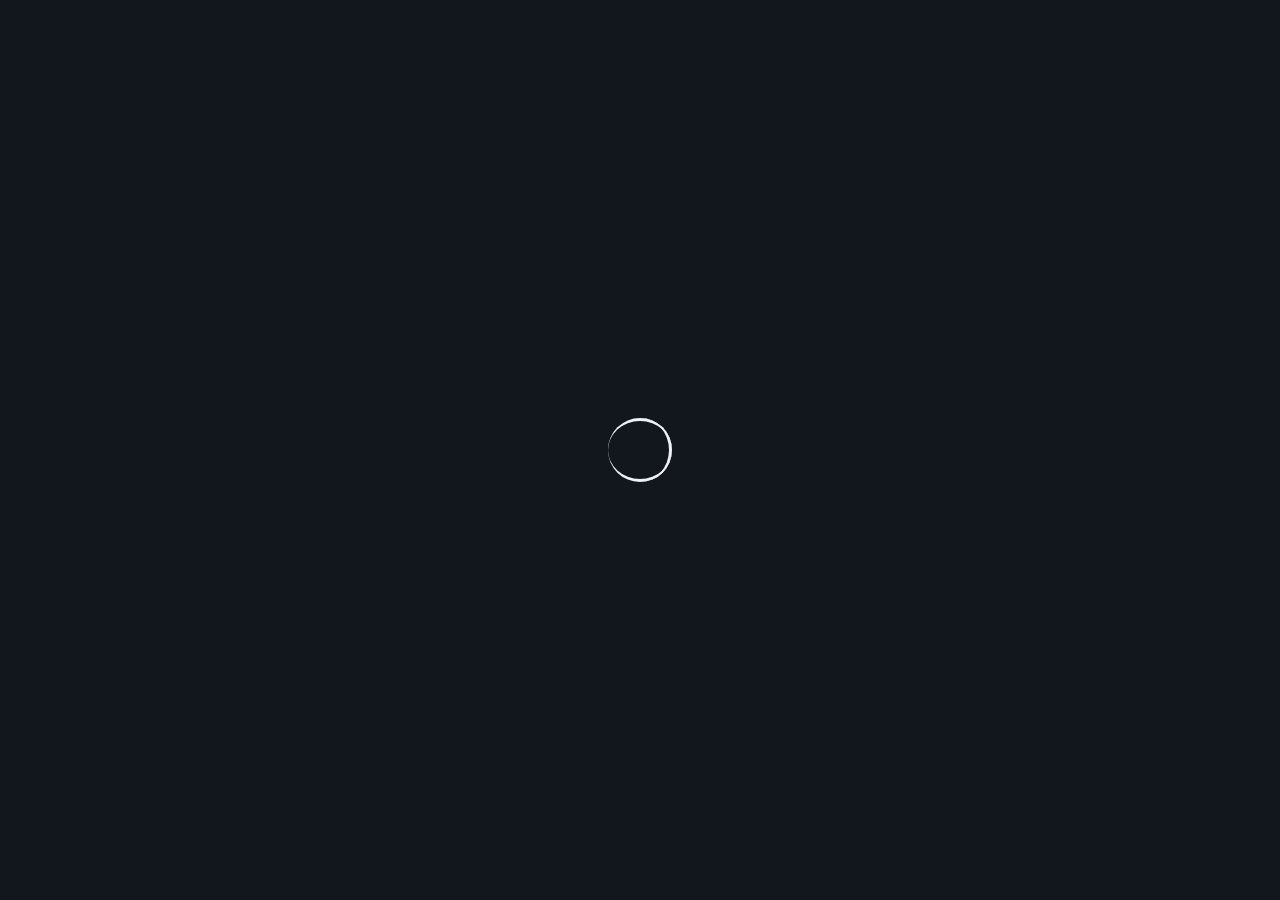
==== index.html @ 43f40644 "Add files via upload" ====
<!DOCTYPE html>
<html lang="ru">
<head>
<meta charset="utf-8">
<!-- Все пути в документе считаются от корня сайта: страница тайтла
     открывается по адресу /watch/<id>, и относительный style.css иначе
     искался бы в /watch/. Сайт живёт в корне домена (doramlist.github.io). -->
<base href="/">
<meta name="viewport" content="width=device-width, initial-scale=1, viewport-fit=cover">
<meta name="theme-color" content="#12171d">
<meta name="color-scheme" content="dark">
<title>DoramList — смотреть дорамы онлайн бесплатно</title>
<meta name="description" content="Поиск дорам по названию: Китай, Корея, Япония, Таиланд, Тайвань, Гонконг, Вьетнам, Малайзия. Смотрите онлайн с рейтингами КиноПоиска, IMDb и MyDramaList.">
<meta name="keywords" content="дорамы, смотреть дорамы онлайн, корейские сериалы, китайские дорамы, японские дорамы, тайландские дорамы, DoramList">
<meta name="author" content="DoramList">
<meta name="robots" content="index, follow, max-image-preview:large, max-snippet:-1">
<!-- Боевой адрес. Он же в Open Graph, микроразметке, robots.txt
     и sitemap.xml — при смене домена правится во всех четырёх местах. -->
<link rel="canonical" href="https://doramlist.github.io/">

<!-- Open Graph -->
<meta property="og:type" content="website">
<meta property="og:site_name" content="DoramList">
<meta property="og:locale" content="ru_RU">
<meta property="og:title" content="DoramList — смотреть дорамы онлайн">
<meta property="og:description" content="Поиск дорам по названию: Китай, Корея, Япония, Таиланд, Тайвань и другие страны. Рейтинги КиноПоиска, IMDb и MyDramaList.">
<meta property="og:url" content="https://doramlist.github.io/">
<meta property="og:image" content="https://doramlist.github.io/icons/icon-512.png">
<meta property="og:image:width" content="512">
<meta property="og:image:height" content="512">
<meta property="og:image:alt" content="DoramList — поиск и просмотр дорам">

<!-- Twitter. Карточка summary, а не summary_large_image: иконка
     квадратная (512×512), а большая карточка рассчитывает на широкое
     изображение и обрезала бы её по бокам. -->
<meta name="twitter:card" content="summary">
<meta name="twitter:title" content="DoramList — смотреть дорамы онлайн">
<meta name="twitter:description" content="Поиск дорам по названию. Китай, Корея, Япония, Таиланд, Тайвань и другие страны.">
<meta name="twitter:image" content="https://doramlist.github.io/icons/icon-512.png">

<!-- Микроразметка. Хэш-роутер отдаёт весь SPA одним документом, поэтому
     SearchAction толку не принесёт — работает именно WebSite: из него
     берётся название и описание для расширенного превью в выдаче. -->
<script type="application/ld+json">
{
  "@context": "https://schema.org",
  "@type": "WebSite",
  "name": "DoramList",
  "alternateName": "DoramList — дорамы онлайн",
  "url": "https://doramlist.github.io/",
  "inLanguage": "ru-RU",
  "description": "Поиск дорам по названию с просмотром онлайн."
}
</script>

<link rel="icon" type="image/png" sizes="32x32" href="icons/favicon-32.png">
<link rel="apple-touch-icon" sizes="180x180" href="icons/apple-touch-icon.png">
<link rel="manifest" href="manifest.json">
<!-- В строке браузера при светлой теме тёмный фон читается хуже,
     поэтому для неё отдельный цвет. -->
<meta name="theme-color" media="(prefers-color-scheme: light)" content="#151d26">
<link rel="preconnect" href="https://fonts.googleapis.com">
<link rel="preconnect" href="https://fonts.gstatic.com" crossorigin>
<link rel="preconnect" href="https://kodik-api.com">
<link href="https://fonts.googleapis.com/css2?family=Inter:wght@400;500;600;700&family=Oswald:wght@500;600;700&display=swap" rel="stylesheet">
<link rel="stylesheet" href="style.css">

<!-- Регистрация service worker — нужна для установки приложения.
     Инлайн и до подключения app.js: так worker успевает взять
     управление до первого запроса и оболочка не мигнёт при
     первой загрузке. На file:// регистрация запрещена — проверяем. -->
<script>
if ('serviceWorker' in navigator && location.protocol.indexOf('http') === 0) {
  window.addEventListener('load', function () {
    navigator.serviceWorker.register('sw.js', { scope: './' }).then(function (reg) {
      /* Появилась новая версия worker'а — пишем в консоль, чтобы
         обновление можно было отследить, а не ловить вслепую. */
      reg.addEventListener('updatefound', function () {
        var sw = reg.installing;
        if (!sw) return;
        sw.addEventListener('statechange', function () {
          if (sw.state === 'installed' && navigator.serviceWorker.controller) {
            console.info('[pwa] доступна новая версия — появится после перезагрузки');
          }
        });
      });
    }).catch(function (e) {
      console.warn('[pwa] service worker не зарегистрирован:', e.message);
    });
  });
}
</script>
</head>
<body>

<!-- Чужой домен: вместо приложения показывается заглушка. Включает её
     проверка домена внутри app.js (класс is-blocked на <html>). -->
<div class="blocked" id="blocked">
  <div class="blocked__box">
    <h1>Сайт доступен только на doramlist.github.io</h1>
    <p>Эта копия работает на <b>doramlist.github.io</b> и <b>vkader.ucoz.net</b>. Откройте один из этих адресов.</p>
  </div>
</div>

<!-- Экран загрузки: кольца крутятся, пока app.js не отрисует первый экран.
     Лежит прямо в разметке, а не создаётся скриптом, — иначе на медленной
     сети пользователь видел бы пустой фон вместо заставки. Снимает его
     app.js (bootDone), на настоящей 404 заставки нет вовсе. -->
<div class="boot" id="boot" aria-hidden="true">
  <div class="boot__orbit">
    <i class="boot__ring one"></i>
    <i class="boot__ring two"></i>
    <i class="boot__ring three"></i>
  </div>
</div>

<!-- Без JavaScript каталог не работает: всё приложение — это SPA,
     а данные приходят из API в браузере. Говорим об этом прямо,
     но оставляем ссылку — вдруг отключили скрипты из-за расширений. -->
<noscript>
  <div style="max-width:520px;margin:18vh auto;padding:0 20px;text-align:center;font-family:system-ui,sans-serif;color:#e9eff6">
    <h1 style="font-size:26px;margin:0 0 12px">Нужен JavaScript</h1>
    <p style="font-size:15px;line-height:1.6;color:#8b98a8;margin:0 0 18px">
      DoramList ищет и показывает дорамы прямо в браузере — без сервера,
      поэтому поиск и просмотр не работают с выключенным JavaScript.
      Включите его в настройках браузера и обновите страницу.
    </p>
    <a href="./404.html" style="color:#2f80ed">Понятно, что это 404</a>
  </div>
</noscript>

<!-- Декоративный фон (используется на странице деталей) -->
<div class="backdrop" aria-hidden="true">
  <div class="backdrop__img" id="backdropImg"></div>
  <div class="backdrop__scrim"></div>
</div>

<div class="shell">

  <header class="brand">
    <img class="brand__logo" id="brandLogo" alt="" hidden>
    <a class="brand__mark" href="/" aria-label="На главную">DoramList</a>
    <p class="brand__sub">поиск дорам · Китай · Корея · Япония · Таиланд</p>
  </header>

  <div class="topbar">
    <button class="btn btn--back" id="backBtn" type="button" hidden>
      <svg viewBox="0 0 24 24" width="18" height="18" fill="none" stroke="currentColor" stroke-width="2" stroke-linecap="round" stroke-linejoin="round"><path d="M19 12H5"/><path d="m12 19-7-7 7-7"/></svg>
      <span>Назад</span>
    </button>

    <button class="btn btn--home" id="homeBtn" type="button" hidden aria-label="На главную" title="На главную">
      <svg viewBox="0 0 24 24" width="18" height="18" fill="none" stroke="currentColor" stroke-width="2" stroke-linecap="round" stroke-linejoin="round"><path d="M3 9l9-7 9 7v11a2 2 0 0 1-2 2H5a2 2 0 0 1-2-2z"/><polyline points="9 22 9 12 15 12 15 22"/></svg>
    </button>

    <form class="search" id="searchForm" role="search" autocomplete="off">
      <div class="search__field">
        <svg class="search__icon" viewBox="0 0 24 24" width="20" height="20" fill="none" stroke="currentColor" stroke-width="2" stroke-linecap="round"><circle cx="11" cy="11" r="7"/><path d="m20 20-3.2-3.2"/></svg>
        <!-- Поле поиска — единственный элемент первого экрана, поэтому
             подсказка в разметке нужна на тот короткий промежуток, пока
             не отработал app.js. Дальше placeholder переписывает
             «призрачный» перебор названий (см. ghostSync в app.js). -->
        <input class="search__input" id="q" type="text" placeholder="Название дорамы" aria-label="Поиск дорамы" enterkeyhint="search" autocomplete="off" spellcheck="false">
        <button class="search__btn" id="luckyBtn" type="button" aria-label="Мне повезёт — случайная" title="Мне повезёт — случайная">
          <svg viewBox="0 0 512 512" width="19" height="19" fill="currentColor"><path d="M454.6 111.2 280.6 6.8c-7.6-6-16-6.8-24.6-6.8-8.5 0-17 2.3-24.6 6.8L57.4 111.2c-9.9 7.9-15.9 18.5-13.6 30.8l207.9 124.7c2.6 1.6 5.9 1.6 8.5 0L468.2 142c4.4-8.7 9.3-16.8 13.6-23.7zM177.2 131.7c-12 5.6-31.3 8.4-43-0.5-11.6-8.7-12-22.5-6.7-30.9 12-8.4 31.3-10.4 43-1.5 11.7 8.9 12.1 23.2 6.7 32.9zM376.3 134.1c-11.7 8.9-31.1 6.9-43-1.5-11.6-8.7-11.4-22.5 0.6-30.9 12-8.4 31.3-6.4 43 2.5 11.7 8.9 11.5 23.1-0.6 29.9zM246.1 258.4 38 133.5c-7.7-5.7-15.7-6.6-24.4-3.2v208.1c0 16.8 8.8 32.3 23.1 40.9l174.1 104.4c5.8 3.5 12.2 5.6 18.7 6.4V265.5c0-8.7-6.4-15.3-13.4-17.1-8.4-1.3-15.7 2.7-18.6 9.4l-5.6-0.5zM75.8 369.7c-12-5.6-21.8-21.7-21.8-33.7 0-12.1 9.8-21.7 21.8-27.3 12-5.6 21.8-16.4 21.8-27.3s-9.8-21.7-21.8-27.3c-12-5.6-21.8-16.4-21.8-27.3s9.8-21.7 21.8-27.3c12-5.6 21.8-16.4 21.8-27.3s9.8-21.7 21.8-27.3 21.8 16.4 21.8 27.3-9.8 21.7-21.8 27.3c-12 5.6-21.8 16.4-21.8 27.3s9.8 21.7 21.8 27.3c12 5.6 21.8 16.4 21.8 27.3s-9.8 21.7-21.8 27.3c-12 5.6-21.8 16.4-21.8 27.3s9.8 21.7 21.8 27.3zM197.7 436.2c-12-5.7-21.8-21.7-21.8-33.7 0-12.1 9.8-21.7 21.8-27.3 12-5.6 21.8-16.4 21.8-27.3 0-12.1-9.8-21.7-21.8-27.3-12-5.6-21.8-16.4-21.8-27.3 0-12.1 9.8-21.7 21.8-27.3 12-5.6 21.8-16.4 21.8-27.3 0-12.1-9.8-21.7-21.8-27.3-12-5.6-21.8-16.4-21.8-27.3 0-12.1 9.8-21.7 21.8-27.3 12-5.6 21.8-16.4 21.8-27.3 0-12.1-9.8-21.7-21.8-27.3-12-5.6-21.8-16.4-21.8-27.3 0-12.1 9.8-21.7 21.8-27.3 12-5.6 21.8-16.4 21.8-27.3s-9.8-21.7-21.8-27.3c-12-5.6-21.8-16.4-21.8-27.3 0-12.1 9.8-21.7 21.8-27.3 12-5.6 21.8-16.4 21.8-27.3s-9.8-21.7-21.8-27.3c-12-5.6-21.8-16.4-21.8-27.3 0-12.1 9.8-21.7 21.8-27.3 12-5.6 21.8-16.4 21.8-27.3 0-12.1-9.8-21.7-21.8-27.3-12-5.6-21.8-16.4-21.8-27.3zM474 133.5 265.9 258.4c-2.5-1.5-4.6-3.7-4.6-6.3V512c0 6.8 4.9 12.9 12.9 14.7 7.7 1.6 15.5-2.7 18.7-9.5l174.1-104.4c14.3-8.6 23.1-24.2 23.1-40.9V152.1c0-6.5-1.4-12.8-4.1-18.6zM321.2 262.9c12-5.7 21.8-21.7 21.8-33.7 0-12.1-9.8-21.7-21.8-27.3-12-5.6-21.8-16.4-21.8-27.3s9.8-21.7 21.8-27.3c12-5.6 21.8-16.4 21.8-27.3 0-12.1-9.8-21.7-21.8-27.3-12-5.6-21.8-16.4-21.8-27.3 0-12.1 9.8-21.7 21.8-27.3 12-5.6 21.8-16.4 21.8-27.3s-9.8-21.7-21.8-27.3c-12-5.6-21.8-16.4-21.8-27.3 0-12.1 9.8-21.7 21.8-27.3 12-5.6 21.8-16.4 21.8-27.3zM427.3 386.4c-12-5.7-21.8-21.7-21.8-33.7 0-12.1 9.8-21.7 21.8-27.3 12-5.6 21.8-16.4 21.8-27.3-0-12.1-9.8-21.7-21.8-27.3-12-5.6-21.8-16.4-21.8-27.3 0-12.1 9.8-21.7 21.8-27.3 12-5.6 21.8-16.4 21.8-27.3 0-12.1-9.8-21.7-21.8-27.3-12-5.6-21.8-16.4-21.8-27.3 0-12.1 9.8-21.7 21.8-27.3 12-5.6 21.8-16.4 21.8-27.3s-9.8-21.7-21.8-27.3c-12-5.6-21.8-16.4-21.8-27.3 0-12.1 9.8-21.7 21.8-27.3 12-5.6 21.8-16.4 21.8-27.3s-9.8-21.7-21.8-27.3c-12-5.6-21.8-16.4-21.8-27.3 0-12.1 9.8-21.7 21.8-27.3 12-5.6 21.8-16.4 21.8-27.3s-9.8-21.7-21.8-27.3c-12-5.6-21.8-16.4-21.8-27.3 0-12.1 9.8-21.7 21.8-27.3 12-5.6 21.8-16.4 21.8-27.3 0-12.1-9.8-21.7-21.8-27.3-12-5.6-21.8-16.4-21.8-27.3z"/></svg>
        </button>
      </div>
    </form>
  </div>

  <!-- ===================== ПОИСК ===================== -->
  <main class="view" id="viewSearch">
    <div class="results-head" id="resultsHead" hidden>
      <span id="resultsLabel"></span>
      <button class="link-btn" id="clearQuery" type="button" hidden>Сбросить поиск ×</button>
    </div>

    <!-- История просмотров: лежит в localStorage, поэтому видна только на
         этом устройстве и только на пустой главной — как только в поле
         появился запрос, её место занимает выдача. Карточки рисует app.js. -->
    <section class="history" id="historyBox" hidden aria-label="История просмотров">
      <div class="results-head">
        <span>История просмотров</span>
        <button class="link-btn" id="clearHistory" type="button">Очистить</button>
      </div>
      <div class="grid" id="historyGrid"></div>
    </section>

    <div class="grid" id="grid"></div>

    <div class="grid grid--skeleton" id="skeletons" aria-hidden="true"></div>

    <div class="empty" id="empty" hidden>
      <div class="empty__icon">🔎</div>
      <p class="empty__title">Ничего не найдено</p>
      <p class="empty__text">Проверьте название — возможно, в нём опечатка</p>
    </div>

    <div class="loadmore">
      <button class="btn btn--more" id="loadMore" type="button" hidden>Показать ещё</button>
    </div>
  </main>

  <!-- ===================== ДЕТАЛИ ===================== -->
  <main class="view" id="viewDetail" hidden></main>

  <footer class="foot">
    <span>DoramList · данные и видео — <b>Kodik</b> · фон — <b>TMDB</b> · постеры — <b>Кинопоиск / MyDramaList</b></span>
	<!--LiveInternet counter--><a href="https://www.liveinternet.ru/click"
target="_blank"><img id="licntDE02" width="88" height="15" style="border:0" 
title="LiveInternet: показано число посетителей за сегодня"
src="[data-uri]"
alt=""/></a><script>(function(d,s){d.getElementById("licntDE02").src=
"https://counter.yadro.ru/hit?t25.5;r"+escape(d.referrer)+
((typeof(s)=="undefined")?"":";s"+s.width+"*"+s.height+"*"+
(s.colorDepth?s.colorDepth:s.pixelDepth))+";u"+escape(d.URL)+
";h"+escape(d.title.substring(0,150))+";"+Math.random()})
(document,screen)</script><!--/LiveInternet-->
  </footer>
</div>

<div class="toast" id="toast" role="status" aria-live="polite" hidden></div>

<script src="https://vkader.ucoz.net/dpoisk/app.js"></script>
</body>
</html>
---- style.css ----
/* =========================================================
   DoramList — статическое приложение (поиск + страница деталей)
   Дизайн повторяет референс reyoho.ru (тёмная тема)
   ========================================================= */

:root{
  --bg:#12171d;
  --bg-soft:#171d24;
  --panel:#1a2129;
  --panel-2:#222a34;
  --panel-3:#2a333f;
  --line:rgba(255,255,255,.075);
  --line-strong:rgba(255,255,255,.14);
  --text:#e9eff6;
  --text-2:#b9c4d0;
  --muted:#8b98a8;
  --blue:#2f80ed;
  --blue-2:#1f6bd6;
  --gold:#f5b544;
  --red:#e5484d;
  --radius:14px;
  --radius-sm:10px;
  --shadow:0 14px 34px rgba(0,0,0,.42);
  --maxw:1060px;
  --font:'Inter','Google Sans Flex',system-ui,-apple-system,'Segoe UI',Roboto,Arial,sans-serif;
  --font-display:'Oswald','Inter',system-ui,sans-serif;
}

*,*::before,*::after{box-sizing:border-box}

html{-webkit-text-size-adjust:100%}

body{
  margin:0;
  min-height:100vh;
  background:var(--bg);
  color:var(--text);
  font-family:var(--font);
  font-size:15px;
  line-height:1.5;
  -webkit-font-smoothing:antialiased;
  overflow-x:hidden;
}

img{max-width:100%;display:block}
a{color:inherit;text-decoration:none}
button,input,select{font:inherit;color:inherit}
button{cursor:pointer;background:none;border:0}
[hidden]{display:none!important}

:focus-visible{outline:2px solid var(--blue);outline-offset:2px;border-radius:6px}

/* ---------------- экран загрузки ---------------- */
/* Три кольца-орбиты: каждое — окружность с подкрашенным краем, повёрнутая
   в 3D и вращающаяся вокруг своей оси. Вместе читаются как один тонкий
   белый «узел», как на экране загрузки Tunime (an0ncer.github.io). */
.boot{
  position:fixed;inset:0;z-index:9999;
  display:grid;place-items:center;
  background:var(--bg);
  opacity:1;
  transition:opacity .35s ease;
}
.boot.is-off{opacity:0;pointer-events:none}
.boot__orbit{position:relative;width:64px;height:64px;border-radius:50%;perspective:800px}
.boot__ring{position:absolute;inset:0;box-sizing:border-box;border-radius:50%}
.boot__ring.one{animation:boot-one 1s linear infinite;border-bottom:3px solid #efeffa}
.boot__ring.two{animation:boot-two 1s linear infinite;border-right:3px solid #efeffa}
.boot__ring.three{animation:boot-three 1s linear infinite;border-top:3px solid #efeffa}
@keyframes boot-one{
  0%{transform:rotateX(35deg) rotateY(-45deg) rotateZ(0)}
  100%{transform:rotateX(35deg) rotateY(-45deg) rotateZ(360deg)}
}
@keyframes boot-two{
  0%{transform:rotateX(50deg) rotateY(10deg) rotateZ(0)}
  100%{transform:rotateX(50deg) rotateY(10deg) rotateZ(360deg)}
}
@keyframes boot-three{
  0%{transform:rotateX(35deg) rotateY(55deg) rotateZ(0)}
  100%{transform:rotateX(35deg) rotateY(55deg) rotateZ(360deg)}
}
/* на настоящей 404 заставка не нужна: там app.js вообще не грузится */
html.is-404 .boot{display:none}

/* Загрузка тайтла: то же кольцо, но внутри страницы — шапка и поиск
   остаются на месте, а вместо пустого экрана с часиками крутится
   знакомый лоадер. Высота — «до подвала»: страница не прыгает и не
   обрастает лишней прокруткой, пока данных нет. */
.detail-load{
  display:grid;place-items:center;
  min-height:calc(100vh - 420px);
  padding:24px 0;
}
.detail-load .boot__orbit{width:72px;height:72px}

/* ---------------- чужой домен ---------------- */
/* Сайт работает на своих доменах; на чужом вместо приложения —
   короткая заглушка. Разметка .blocked лежит в HTML, а класс
   is-blocked ставит проверка домена (app.js и служебный скрипт
   в 404.html). */
.blocked{display:none}
html.is-blocked{overflow:hidden}
html.is-blocked .shell,
html.is-blocked .boot,
html.is-blocked .backdrop,
html.is-blocked .toast,
html.is-blocked #nf{display:none!important}
html.is-blocked .blocked{
  display:grid;place-items:center;
  min-height:100vh;padding:24px;text-align:center;
}
.blocked__box{max-width:520px;margin:0 auto}
.blocked__box h1{
  font:600 24px/1.3 var(--font-display);
  margin:0 0 12px;color:var(--text);
}
.blocked__box p{margin:0;font-size:15px;line-height:1.6;color:var(--muted)}
.blocked__box b{color:var(--text-2)}
/* пока заставка на экране, страница под ней не прокручивается
   (на 404 заставки нет, но её разметка остаётся в документе) */
html:not(.is-404):has(.boot){overflow:hidden}
/* меньше движения — одно кольцо без вращения, но экран тот же */
@media (prefers-reduced-motion:reduce){
  .boot__ring{animation:none}
  .boot__ring.two,.boot__ring.three{display:none}
}

/* ---------------- фон (детальная страница) ---------------- */
.backdrop{position:fixed;inset:0;z-index:0;pointer-events:none;overflow:hidden;background:var(--bg)}
.backdrop__img{
  position:absolute;inset:-40px -40px auto -40px;
  height:min(78vh,760px);
  background-position:center 18%;
  background-size:cover;
  background-repeat:no-repeat;
  opacity:0;
  transition:opacity .5s ease;
  filter:saturate(1.05);
  /* Скрим снизу — только вуаль цвета фона, и к обрезу её плотность ~0.85,
     а не 1: остаток картинки (≈15%) читался как линия обреза. Маска гасит
     саму картинку до нуля ровно к краю — обрез исчезает на любом экране.
     Проценты, а не пиксели: на низких экранах кромка не съедает картинку. */
  -webkit-mask-image:linear-gradient(180deg,#000 0,#000 80%,rgba(0,0,0,0) 100%);
  mask-image:linear-gradient(180deg,#000 0,#000 80%,rgba(0,0,0,0) 100%);
}
.backdrop__img.is-on{opacity:1}
.backdrop__scrim{
  position:absolute;inset:0;
  background:
    linear-gradient(180deg,rgba(18,23,29,.55) 0%,rgba(18,23,29,.2) 26%,rgba(18,23,29,.86) 74%,var(--bg) 100%),
    linear-gradient(90deg,var(--bg) 0%,rgba(18,23,29,.92) 30%,rgba(18,23,29,.55) 62%,rgba(18,23,29,.78) 100%);
}

/* ---------------- каркас ---------------- */
.shell{
  position:relative;
  z-index:1;
  width:100%;
  max-width:var(--maxw);
  margin:0 auto;
  padding:0 20px 56px;
}

/* ---------------- шапка / бренд ---------------- */
.brand{padding:34px 0 22px;text-align:center}
.brand__mark{
  display:inline-block;
  font-family:var(--font-display);
  font-weight:700;
  font-size:clamp(40px,8vw,64px);
  letter-spacing:.06em;
  line-height:1;
  color:#fff;
  text-shadow:0 8px 30px rgba(47,128,237,.35);
  transition:transform .2s ease,opacity .2s ease;
}
.brand__mark:hover{transform:translateY(-2px)}
.brand__sub{
  margin:10px 0 0;
  font-size:12px;
  letter-spacing:.16em;
  text-transform:uppercase;
  color:var(--muted);
}
/* логотип тайтла в шапке — вместо «DoramList» и подзаголовка (страница деталей) */
.brand__logo{
  display:block;
  margin:0 auto;
  max-width:min(100%,640px);
  max-height:136px;
  width:auto;height:auto;
  object-fit:contain;
  filter:drop-shadow(0 14px 36px rgba(0,0,0,.55));
}
/* надстройки остаются в разметке (ссылка на главную, SEO, скринридеры),
   но из потока выводятся */
.brand.has-logo .brand__mark,
.brand.has-logo .brand__sub{
  position:absolute;width:1px;height:1px;
  overflow:hidden;clip:rect(0 0 0 0);clip-path:inset(50%);
  white-space:nowrap;margin:-1px;padding:0;border:0;
}

/* ---------------- верхняя строка ---------------- */
.topbar{display:flex;gap:10px;align-items:center;margin-bottom:22px}
.search{flex:1;min-width:0;display:flex}
.search__field{
  flex:1;min-width:0;display:flex;align-items:center;gap:8px;
  height:52px;padding:0 8px 0 14px;
  background:var(--panel);
  border:1px solid var(--line);
  border-radius:var(--radius);
  transition:border-color .18s ease,background .18s ease;
}
.search__field:focus-within{border-color:rgba(47,128,237,.6);background:#1d2530}
.search__icon{color:var(--muted);flex:none}
.search__input{
  flex:1;min-width:0;height:100%;border:0;background:none;outline:none;
  font-size:15px;
}
.search__input::placeholder{color:var(--muted)}
.search__btn{
  flex:none;width:38px;height:38px;display:grid;place-items:center;
  border-radius:10px;color:var(--muted);
  transition:background .15s ease,color .15s ease,transform .15s ease;
}
.search__btn:hover{background:rgba(255,255,255,.07);color:var(--text)}
.search__btn:active{transform:scale(.94)}
.search__btn.is-on{color:#fff;background:var(--blue)}

/* ---------------- кнопки ---------------- */
.btn{
  display:inline-flex;align-items:center;justify-content:center;gap:8px;
  height:52px;padding:0 18px;
  background:var(--panel);border:1px solid var(--line);
  border-radius:var(--radius);font-size:14px;font-weight:600;
  transition:background .16s ease,border-color .16s ease,transform .12s ease;
}
.btn:hover{background:var(--panel-2);border-color:var(--line-strong)}
.btn:active{transform:translateY(1px)}
.btn--back{flex:none}
.btn--home{flex:none;color:var(--text-2)}
.btn--home:hover{color:#fff}
.btn--primary{background:var(--blue);border-color:transparent;color:#fff;height:42px}
.btn--primary:hover{background:var(--blue-2)}
.btn--ghost{height:42px;background:var(--panel-2)}
.btn--block{width:100%}
.btn--more{height:46px;padding:0 28px;background:var(--panel-2);border-radius:12px}
.btn--star{
  height:46px;width:100%;
  background:var(--panel);border:1px solid var(--line);border-radius:12px;
}
.link-btn{
  color:var(--muted);font-size:13px;border-bottom:1px dashed currentColor;padding-bottom:1px;
}
.link-btn:hover{color:var(--text)}

.view[hidden]{display:none}

.results-head{
  display:flex;align-items:center;justify-content:space-between;gap:12px;
  margin:2px 0 14px;font-size:14px;color:var(--muted);
}

/* История просмотров на пустой главной: тот же грид, что у выдачи,
   только заголовок без счётчика и кнопка очистки справа */
.history[hidden]{display:none}
.history .results-head{margin:0 0 12px}
.link-btn.is-armed{color:var(--red);border-bottom-style:solid}
@keyframes fade{from{opacity:0;transform:translateY(-4px)}to{opacity:1;transform:none}}

/* ---------------- сетка карточек ---------------- */
.grid{
  display:grid;
  gap:10px;
  grid-template-columns:repeat(auto-fill,minmax(145px,1fr));
}
@media(min-width:640px){.grid{gap:12px;grid-template-columns:repeat(auto-fill,minmax(165px,1fr))}}
@media(min-width:960px){.grid{grid-template-columns:repeat(auto-fill,minmax(185px,1fr))}}

.card{
  position:relative;display:block;
  border-radius:12px;overflow:hidden;
  background:var(--panel);
  aspect-ratio:2/3;
  isolation:isolate;
  box-shadow:0 6px 18px rgba(0,0,0,.35);
  transition:transform .22s cubic-bezier(.2,.7,.3,1),box-shadow .22s ease;
}
.card:hover{transform:translateY(-5px);box-shadow:0 18px 34px rgba(0,0,0,.5)}
.card__img{
  position:absolute;inset:0;width:100%;height:100%;
  object-fit:cover;background:#1b232c;
  transition:transform .35s ease,opacity .3s ease;
}
.card:hover .card__img{transform:scale(1.05)}
.card__scrim{
  position:absolute;inset:auto 0 0 0;height:62%;
  background:linear-gradient(180deg,rgba(9,12,16,0) 0%,rgba(9,12,16,.72) 52%,rgba(9,12,16,.94) 100%);
  pointer-events:none;
}
.card__ratings{
  position:absolute;top:7px;right:7px;z-index:2;
  display:flex;gap:5px;flex-wrap:wrap;justify-content:flex-end;
  max-width:68%;
}

/* Плитка истории: крестик стоит рядом с карточкой, а не внутри ссылки,
   поэтому клик по нему не считается переходом на тайтл */
.card-wrap{position:relative}

/* «Убрать из истории» — слева сверху: справа уже бейджи рейтингов */
.card__remove{
  position:absolute;top:7px;left:7px;z-index:3;
  display:grid;place-items:center;
  width:26px;height:26px;padding:0 0 2px;
  border-radius:50%;
  background:rgba(6,9,13,.72);
  border:1px solid rgba(255,255,255,.12);
  backdrop-filter:blur(6px);
  color:#dfe8f2;font-size:16px;line-height:1;
  transition:background .16s ease,border-color .16s ease,color .16s ease;
}
.card__remove:hover{background:rgba(229,72,77,.92);border-color:transparent;color:#fff}
.card__remove:focus-visible{outline:none;box-shadow:0 0 0 3px rgba(47,128,237,.45)}
.rate{
  display:inline-flex;align-items:center;gap:5px;
  padding:3px 6px 3px 5px;
  background:rgba(6,9,13,.72);
  backdrop-filter:blur(6px);
  border:1px solid rgba(255,255,255,.09);
  border-radius:7px;
  font-size:11px;line-height:1.1;
}
.rate i{
  font-style:normal;font-weight:700;font-size:9.5px;letter-spacing:.04em;
  color:#9fb0c3;
}
.rate b{font-weight:700;color:#fff}
.rate--mdl{border-color:rgba(62,203,230,.5)}
.rate--mdl i{color:#6fd4ef}
/* SK — фиолетовый, чтобы четыре бейджа в шапке карточки читались раздельно */
.rate--sk{border-color:rgba(150,120,255,.45)}
.rate--sk i{color:#a58cff}
.card__meta{position:absolute;left:10px;right:10px;bottom:9px;z-index:2}
.card__title{
  font-size:14px;font-weight:600;line-height:1.25;color:#fff;
  text-shadow:0 2px 8px rgba(0,0,0,.65);
  display:-webkit-box;-webkit-line-clamp:2;-webkit-box-orient:vertical;overflow:hidden;
}
.card__sub{display:flex;align-items:center;gap:6px;margin-top:5px;flex-wrap:wrap;row-gap:4px}
.tag{
  padding:2px 6px;border-radius:5px;
  background:var(--blue);
  font-size:9.5px;font-weight:700;letter-spacing:.07em;text-transform:uppercase;color:#fff;
}
.tag--serial{background:var(--blue)}
.tag--movie{background:#3aa76d}
.card__year{font-size:12.5px;color:#c8d2de}
.card__country{
  font-size:11px;color:var(--muted);
  white-space:nowrap;overflow:hidden;text-overflow:ellipsis;max-width:100%;
}

/* скелетоны */
.grid--skeleton{margin-top:0}
.grid--skeleton:empty{display:none}
.skel{
  border-radius:12px;aspect-ratio:2/3;
  background:linear-gradient(100deg,#1a212a 30%,#222b36 48%,#1a212a 66%);
  background-size:300% 100%;
  animation:shimmer 1.25s linear infinite;
}
@keyframes shimmer{from{background-position:150% 0}to{background-position:-50% 0}}

.empty{
  text-align:center;padding:56px 16px;
  background:var(--panel);border:1px solid var(--line);border-radius:18px;
}
.empty__icon{font-size:38px}
.empty__title{margin:12px 0 4px;font-size:19px;font-weight:700}
.empty__text{margin:0;color:var(--muted);font-size:14px}

.loadmore{display:flex;justify-content:center;margin-top:24px}

/* =========================================================
   СТРАНИЦА ДЕТАЛЕЙ
   ========================================================= */
.detail{animation:fade .3s ease}

/* --- герой --- */
.hero{
  display:grid;
  grid-template-columns:200px minmax(0,1fr) 270px;
  gap:26px;
  align-items:start;
  padding:6px 0 34px;
}
.hero__poster{
  position:relative;border-radius:14px;overflow:hidden;
  aspect-ratio:2/3;background:#1b232c;
  box-shadow:var(--shadow);
}
.hero__poster img{width:100%;height:100%;object-fit:cover}
.hero__poster::after{
  content:"";position:absolute;inset:0;
  box-shadow:inset 0 0 0 1px rgba(255,255,255,.07);
  border-radius:14px;pointer-events:none;
}

.hero__media{min-width:0}
#shareBtn{margin-top:12px}
/* «Смотреть» — кнопка нужна только на телефоне, где плеер далеко внизу */
.hero__watch{display:none}

.hero__title{
  margin:0;
  font-size:clamp(26px,4.6vw,35px);
  font-weight:700;letter-spacing:-.015em;line-height:1.15;
  text-shadow:0 4px 24px rgba(0,0,0,.5);
}
.hero__badges{display:flex;flex-wrap:wrap;gap:8px;margin:12px 0 14px;align-items:center}
.badge{
  padding:4px 10px;border-radius:8px;font-size:12px;font-weight:700;
  background:rgba(255,255,255,.09);border:1px solid var(--line-strong);color:var(--text-2);
}
.badge--age{background:rgba(255,255,255,.92);color:#12171d;border-color:transparent}
.badge--quality{background:rgba(47,128,237,.18);border-color:rgba(47,128,237,.45);color:#bcd8ff}
.hero__lead{
  margin:0 0 6px;
  font-size:15.5px;line-height:1.65;color:var(--text-2);
  max-width:66ch;
}
.hero__hint{font-size:13px;color:var(--muted);margin:6px 0 0}

/* рейтинги справа — по мотивам референса (шапка-логотип + счёт + голоса) */
.rating-row{display:flex;gap:6px;flex-wrap:wrap;justify-content:flex-start}
.rating{
  display:flex;align-items:center;justify-content:center;
  height:37px;border-radius:5px;overflow:hidden;
  background:rgba(0,0,0,.55);
  -webkit-backdrop-filter:blur(6px);backdrop-filter:blur(6px);
  text-decoration:none;color:inherit;
  transition:transform .18s ease, background .18s ease;
}
a.rating:hover{background:rgba(0,0,0,.72);transform:translateY(-2px)}
.rating--none{
  padding:0 12px;font-size:12.5px;color:var(--muted);
  background:rgba(0,0,0,.4);height:34px;
}
.rating__logo{
  display:grid;place-items:center;align-self:stretch;
  width:32px;padding:0 7px;flex:0 0 auto;
}
.rating--kp .rating__logo{background:#ff5500}
.rating--im .rating__logo{background:#f5c518}
.rating--mdl .rating__logo{background:#1675b6;width:auto;min-width:32px;padding:0 9px}
.rating--sk .rating__logo{background:#6d5bd0;width:auto;min-width:32px;padding:0 9px}
.rating__word{font-size:11px;font-weight:800;letter-spacing:.04em;color:#fff}
.rating__body{
  display:flex;flex-direction:column;justify-content:center;gap:2px;
  padding:0 10px;height:37px;
}
.rating__val{font-size:15.7px;font-weight:700;line-height:15.7px;color:#fff}
.rating__votes{font-size:8.5px;font-weight:500;line-height:8.5px;color:rgba(255,255,255,.62)}

.sec-title{
  margin:26px 0 12px;
  font-size:19px;font-weight:700;letter-spacing:-.01em;
}
.sec-title--tight{margin-top:18px}

/* таблица «О фильме» */
.facts{margin:0;display:grid;grid-template-columns:auto 1fr;gap:9px 18px}
.facts dt{font-size:13.5px;color:var(--muted);white-space:nowrap}
.facts dd{margin:0;font-size:13.5px;color:var(--text);font-weight:500;word-break:break-word}
.facts dd a{color:var(--blue)}

/* актёры */
.cast{list-style:none;margin:0;padding:0;display:grid;gap:7px}
.cast li{font-size:14px;color:var(--text-2)}
.cast__hint{margin:-4px 0 10px;font-size:11.5px;line-height:1.45;color:var(--muted)}
.cast__link{
  background:none;border:0;padding:0;margin:0;
  font:inherit;color:inherit;text-align:left;cursor:pointer;
  border-radius:4px;transition:color .15s ease;
}
.cast__link:hover{color:var(--blue);text-decoration:underline;text-underline-offset:3px}
.cast__link:focus-visible{outline:2px solid var(--blue);outline-offset:3px}
.cast__more{margin-top:12px;font-size:13px;color:var(--muted);text-decoration:underline;text-underline-offset:3px}

/* --- плеер --- */
.player{margin:4px 0 8px}
.player__tabs{display:flex;gap:6px;margin:0 0 10px}
.ptab{
  appearance:none;cursor:pointer;font:inherit;
  display:inline-flex;align-items:center;height:32px;padding:0 15px;
  border-radius:9px;background:var(--panel-2);color:var(--text-2);
  border:1px solid var(--line-strong);font-size:13.5px;font-weight:600;
  transition:background .16s ease,color .16s ease,border-color .16s ease;
}
.ptab:hover{color:var(--text);border-color:rgba(47,128,237,.5)}
.ptab.is-on{background:rgba(47,128,237,.18);border-color:rgba(47,128,237,.6);color:#cfe3ff}
.ptab:focus-visible{outline:2px solid var(--blue);outline-offset:2px}

.player__frame{
  position:relative;aspect-ratio:16/9;width:100%;
  background:#000;
  border:1px solid var(--line);
  border-radius:var(--radius);
  overflow:hidden;
}
.player__frame iframe,
.player__frame video{position:absolute;inset:0;width:100%;height:100%;border:0;background:#000;object-fit:contain}

/* --- DList: кнопки поверх картинки (качество, скорость) --- */
.dlist__bar{position:absolute;top:10px;right:10px;z-index:4;display:flex;gap:6px}
.dlist__bar[hidden]{display:none}
.dlist__btn{
  appearance:none;display:inline-flex;align-items:center;gap:5px;height:30px;padding:0 10px;
  border-radius:8px;cursor:pointer;background:rgba(12,16,21,.78);
  border:1px solid rgba(255,255,255,.18);color:#e9eff6;
  font:inherit;font-size:12px;font-weight:700;backdrop-filter:blur(6px);
  transition:background .15s,border-color .15s;
}
.dlist__btn:hover{background:rgba(34,42,52,.92);border-color:rgba(255,255,255,.3)}
.dlist__btn.is-off{opacity:.55;cursor:default}
.dlist__btn svg{flex:none}
.dlist__menu{
  position:absolute;top:48px;right:10px;z-index:5;display:grid;gap:2px;min-width:104px;padding:6px;
  background:rgba(18,23,29,.96);border:1px solid var(--line-strong);
  border-radius:10px;box-shadow:var(--shadow);
}
.dlist__menu[hidden]{display:none}
.dlist__menu button{
  appearance:none;text-align:left;cursor:pointer;background:none;border:0;border-radius:7px;
  color:var(--text-2);font:inherit;font-size:13px;font-weight:600;padding:7px 10px;
}
.dlist__menu button:hover{background:var(--panel-2);color:var(--text)}
.dlist__menu button.is-on{background:rgba(47,128,237,.2);color:#cfe3ff}

/* ряд выбора — только у своего плеера. Панели свои, а не <select>: счётчик
   пункта прижат вправо и не сливается с названием студии/сезона. */
.player__controls{display:flex;flex-wrap:wrap;gap:10px;margin-top:12px}
.player__controls[hidden]{display:none}

.pdsel{position:relative;display:flex;flex-direction:column;gap:5px;flex:1 1 165px;min-width:0}
.pdsel__cap{font-size:11.5px;color:var(--muted);letter-spacing:.02em}
.pdsel__btn{
  appearance:none;cursor:pointer;font:inherit;font-size:13.5px;text-align:left;
  display:flex;align-items:center;gap:9px;width:100%;
  background:var(--panel-2);color:var(--text);
  border:1px solid var(--line-strong);border-radius:9px;
  padding:9px 11px;transition:border-color .16s ease;
}
.pdsel__btn:hover{border-color:rgba(47,128,237,.5)}
.pdsel__btn:focus-visible{outline:2px solid var(--blue);outline-offset:2px}
.pdsel.is-open .pdsel__btn{border-color:rgba(47,128,237,.6)}
.pdsel__val{flex:1 1 auto;min-width:0;overflow:hidden;text-overflow:ellipsis;white-space:nowrap}
.pdsel__note{flex:0 0 auto;font-size:12px;color:var(--muted);white-space:nowrap}
.pdsel__arrow{
  flex:0 0 auto;width:6px;height:6px;
  border-right:2px solid var(--muted);border-bottom:2px solid var(--muted);
  transform:translateY(-2px) rotate(45deg);transition:transform .16s ease;
}
.pdsel.is-open .pdsel__arrow{transform:translateY(1px) rotate(-135deg)}

.pdsel__panel{
  position:absolute;z-index:30;top:calc(100% + 6px);left:0;right:0;
  max-height:268px;overflow:auto;padding:5px;display:none;
  background:var(--panel);border:1px solid var(--line-strong);border-radius:10px;
  box-shadow:0 18px 40px rgba(0,0,0,.55);
}
.pdsel.is-open .pdsel__panel{display:block}
.pdsel__item{
  appearance:none;cursor:pointer;font:inherit;font-size:13.5px;text-align:left;
  display:flex;align-items:center;gap:12px;width:100%;
  background:none;border:0;border-radius:7px;color:var(--text-2);
  padding:8px 9px;
}
.pdsel__item:hover{background:rgba(255,255,255,.05);color:var(--text)}
.pdsel__item.is-on{background:rgba(47,128,237,.18);color:#cfe3ff;font-weight:600}
.pdsel__item:focus-visible{outline:2px solid var(--blue);outline-offset:-2px}
.pdsel__item-t{flex:1 1 auto;min-width:0;overflow:hidden;text-overflow:ellipsis;white-space:nowrap}
.pdsel__item-n{flex:0 0 auto;font-size:12px;color:var(--muted);font-weight:400;white-space:nowrap}
.player__placeholder{
  position:absolute;inset:0;display:grid;place-items:center;gap:10px;
  text-align:center;color:var(--muted);font-size:14px;padding:20px;
  background:radial-gradient(120% 120% at 50% 0%,#1e2732 0%,#0d1116 75%);
}
.player__placeholder b{display:block;font-size:16px;color:var(--text);margin-bottom:4px}
.player__hint{
  display:flex;align-items:center;justify-content:center;gap:9px;flex-wrap:wrap;
  margin:12px 2px 0;font-size:12.5px;color:var(--muted);text-align:center;
}

/* --- сколько серий вышло --- */
.season-bar{
  display:flex;flex-wrap:wrap;gap:14px;align-items:center;justify-content:space-between;
  background:linear-gradient(180deg,rgba(31,40,52,.75),rgba(20,26,33,.75));
  border:1px solid var(--line);border-radius:var(--radius);
  padding:15px 16px;margin-top:14px;
}
.season-bar[hidden]{display:none}
.season-bar__main{flex:1;min-width:220px}
.season-bar__title{
  font-size:15.5px;font-weight:700;display:flex;align-items:center;gap:9px;flex-wrap:wrap;
}
.season-bar__season{
  font-size:12px;font-weight:700;color:#cfe3ff;
  background:rgba(47,128,237,.16);border:1px solid rgba(47,128,237,.45);
  border-radius:7px;padding:2px 8px;
}
.progress{
  height:5px;border-radius:5px;background:rgba(255,255,255,.09);
  margin:11px 0 9px;overflow:hidden;
}
.progress span{display:block;height:100%;background:linear-gradient(90deg,var(--blue),#4ea8ff);border-radius:5px}
.season-bar__sub{font-size:13px;color:var(--muted)}
.season-bar__meta{display:grid;gap:5px;font-size:13px;color:var(--muted);text-align:right}
.season-bar__meta b{color:var(--text);font-size:14.5px;font-weight:700}

/* подвал */
.foot{
  margin-top:52px;padding-top:20px;border-top:1px solid var(--line);
  display:flex;justify-content:space-between;gap:10px;flex-wrap:wrap;
  font-size:12.5px;color:var(--muted);
}
.foot b{color:var(--text-2);font-weight:600}

/* тост */
.toast{
  position:fixed;left:50%;bottom:26px;transform:translate(-50%,20px);
  z-index:50;padding:12px 18px;border-radius:12px;
  background:#222b36;border:1px solid var(--line-strong);
  box-shadow:var(--shadow);font-size:14px;
  opacity:0;pointer-events:none;transition:opacity .2s ease,transform .2s ease;
  max-width:min(92vw,520px);text-align:center;
}
.toast.is-on{opacity:1;transform:translate(-50%,0)}

/* =========================================================
   АДАПТИВНОСТЬ
   ========================================================= */
@media(max-width:960px){
  .hero{grid-template-columns:170px minmax(0,1fr);gap:20px}
  .hero__aside{grid-column:1/-1}
  .rating-row{justify-content:flex-start}
}
@media(max-width:640px){
  .shell{padding:0 14px 44px}
  .brand{padding:26px 0 18px}
  .brand__sub{font-size:10.5px;letter-spacing:.12em}
  .search__field{height:48px;padding-left:12px}
  .btn{height:48px;padding:0 14px}
  .btn--back span{display:none}
  .btn--back{padding:0 14px}
  .brand__logo{max-height:86px}
  /* --- страница тайтла на телефоне: одна широкая колонка, как в кинотеатрах:
     название → метки → рейтинги → «Смотреть» → описание → постер и актёры → факты --- */
  .hero{
    display:grid;
    grid-template-columns:124px minmax(0,1fr);
    column-gap:14px;row-gap:12px;
    padding:0 0 22px;
  }
  .hero__main,.hero__aside{display:contents}   /* дети становятся ячейками сетки */
  .hero__main > *,.hero__aside > *{min-width:0}

  .hero__title{font-size:22px;order:1;grid-column:1/-1}
  .hero__badges{order:2;grid-column:1/-1;margin:8px 0 0;gap:6px}
  .hero__badges .badge{font-size:11px;padding:3px 8px}
  .rating-row{order:3;grid-column:1/-1;justify-content:flex-start}
  .hero__watch{
    order:4;grid-column:1/-1;
    display:flex;align-items:center;justify-content:center;gap:8px;
    width:100%;margin:2px 0 0;font-size:15px;font-weight:600;
  }
  .hero__lead{order:5;grid-column:1/-1;margin:0;font-size:14.5px;line-height:1.6}

  .hero__media{order:6}
  .hero__media .btn{height:38px;padding:0 8px;font-size:12.5px}
  .cast-box{order:6}
  .cast-box .sec-title{margin:0 0 6px;font-size:15px}
  .cast-box .cast__hint{margin:0 0 8px;font-size:11px}
  .cast-box .cast{grid-template-columns:minmax(0,1fr);row-gap:6px}
  .cast-box .cast li{font-size:12.5px}
  .cast-box .cast__more{margin-top:8px;font-size:12px}

  .hero__main > .sec-title{order:7;grid-column:1/-1;margin:6px 0 10px;font-size:17px}
  .facts{order:8;grid-column:1/-1;grid-template-columns:112px minmax(0,1fr);gap:8px 12px}
  .facts dt,.facts dd{font-size:13px}

  .season-bar{padding:13px;gap:10px}
  .season-bar__meta{text-align:left}
  .season-bar__title{font-size:14.5px}
  .player__hint{font-size:12px;gap:7px}
  .dlist__btn{height:28px;padding:0 8px;font-size:11.5px}

  .foot{flex-direction:column;gap:6px}
}
@media(max-width:400px){
  .grid{grid-template-columns:repeat(auto-fill,minmax(132px,1fr));gap:9px}
  .card__title{font-size:13px}
}

@media(prefers-reduced-motion:reduce){
  *{animation-duration:.01ms !important;transition-duration:.01ms !important}
}
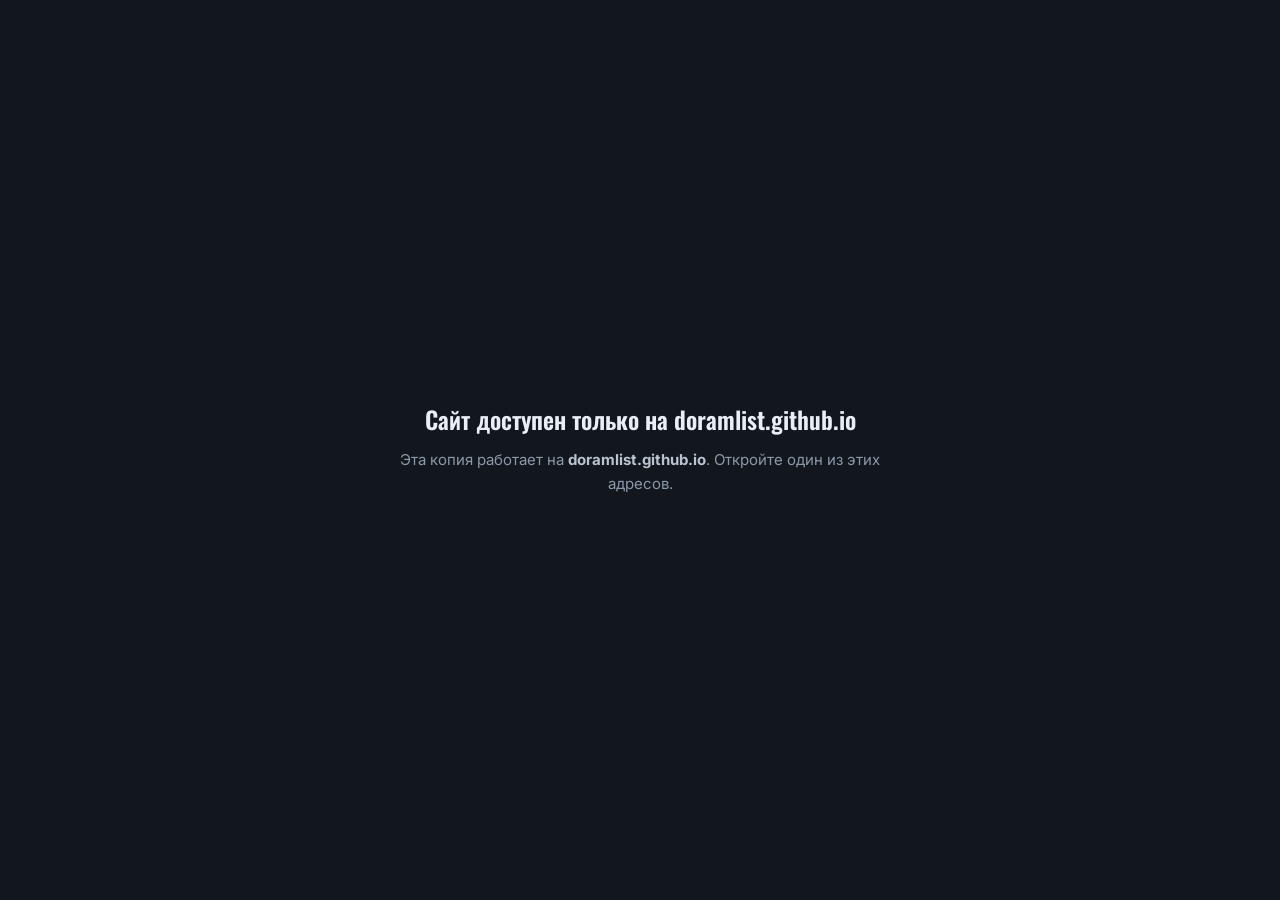
==== commit 46b639a7: "Update index.html" ====
--- a/index.html
+++ b/index.html
@@ -2,9 +2,6 @@
 <html lang="ru">
 <head>
 <meta charset="utf-8">
-<!-- Все пути в документе считаются от корня сайта: страница тайтла
-     открывается по адресу /watch/<id>, и относительный style.css иначе
-     искался бы в /watch/. Сайт живёт в корне домена (doramlist.github.io). -->
 <base href="/">
 <meta name="viewport" content="width=device-width, initial-scale=1, viewport-fit=cover">
 <meta name="theme-color" content="#12171d">
@@ -14,8 +11,6 @@
 <meta name="keywords" content="дорамы, смотреть дорамы онлайн, корейские сериалы, китайские дорамы, японские дорамы, тайландские дорамы, DoramList">
 <meta name="author" content="DoramList">
 <meta name="robots" content="index, follow, max-image-preview:large, max-snippet:-1">
-<!-- Боевой адрес. Он же в Open Graph, микроразметке, robots.txt
-     и sitemap.xml — при смене домена правится во всех четырёх местах. -->
 <link rel="canonical" href="https://doramlist.github.io/">
 
 <!-- Open Graph -->
@@ -98,7 +93,7 @@
 <div class="blocked" id="blocked">
   <div class="blocked__box">
     <h1>Сайт доступен только на doramlist.github.io</h1>
-    <p>Эта копия работает на <b>doramlist.github.io</b> и <b>vkader.ucoz.net</b>. Откройте один из этих адресов.</p>
+    <p>Эта копия работает на <b>doramlist.github.io</b>. Откройте один из этих адресов.</p>
   </div>
 </div>
 
@@ -207,20 +202,21 @@
   <footer class="foot">
     <span>DoramList · данные и видео — <b>Kodik</b> · фон — <b>TMDB</b> · постеры — <b>Кинопоиск / MyDramaList</b></span>
 	<!--LiveInternet counter--><a href="https://www.liveinternet.ru/click"
-target="_blank"><img id="licntDE02" width="88" height="15" style="border:0" 
+target="_blank"><img id="licnt2224" width="88" height="15" style="border:0" 
 title="LiveInternet: показано число посетителей за сегодня"
 src="[data-uri]"
-alt=""/></a><script>(function(d,s){d.getElementById("licntDE02").src=
-"https://counter.yadro.ru/hit?t25.5;r"+escape(d.referrer)+
+alt=""/></a><script>(function(d,s){d.getElementById("licnt2224").src=
+"https://counter.yadro.ru/hit?t25.4;r"+escape(d.referrer)+
 ((typeof(s)=="undefined")?"":";s"+s.width+"*"+s.height+"*"+
 (s.colorDepth?s.colorDepth:s.pixelDepth))+";u"+escape(d.URL)+
 ";h"+escape(d.title.substring(0,150))+";"+Math.random()})
 (document,screen)</script><!--/LiveInternet-->
+
   </footer>
 </div>
 
 <div class="toast" id="toast" role="status" aria-live="polite" hidden></div>
 
-<script src="https://vkader.ucoz.net/dpoisk/app.js"></script>
+<script src="app.locked.js"></script>
 </body>
 </html>
